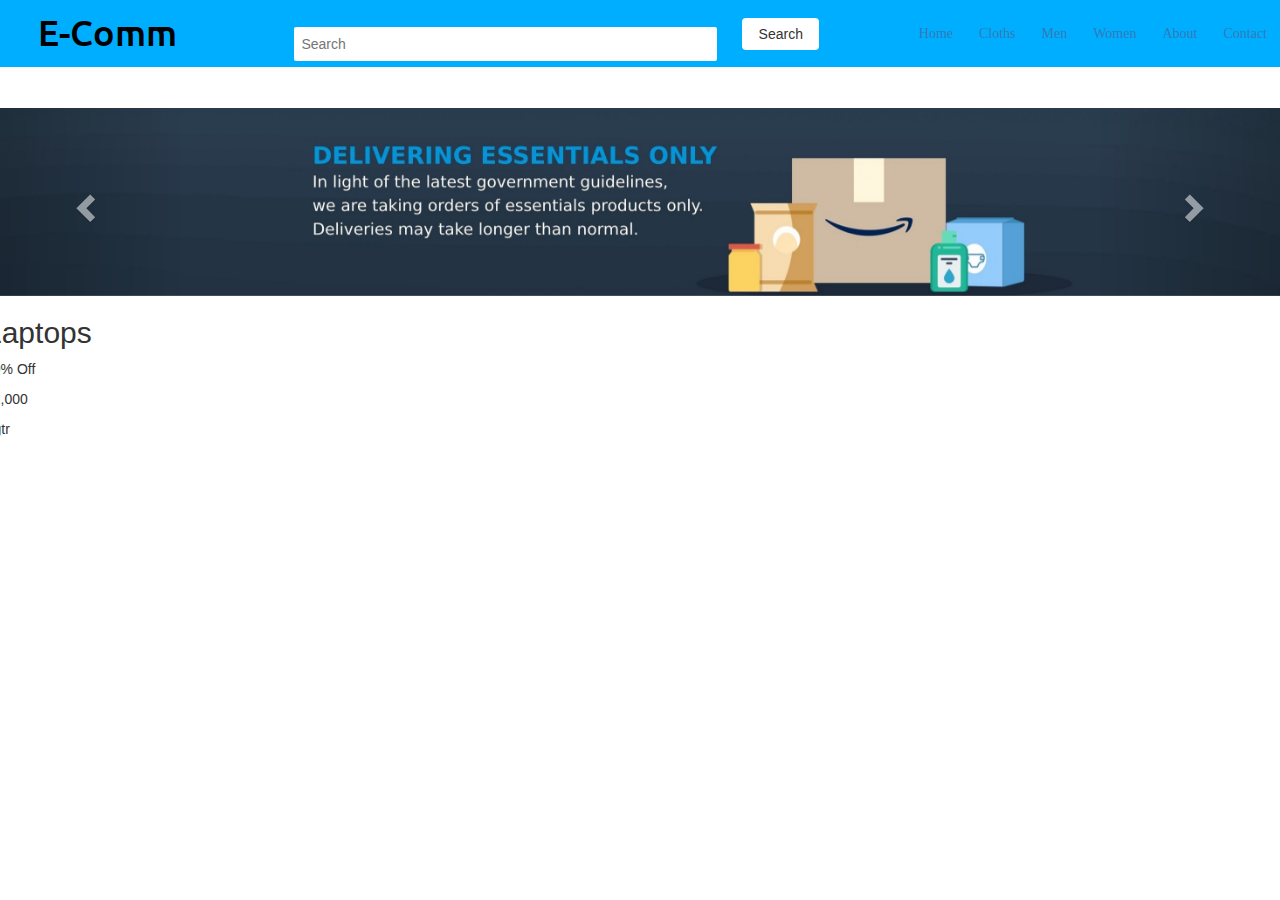
==== index.html @ 3f435ab4 "edited" ====
<!DOCTYPE html>
<html lang="en">

<head>
    <meta charset="UTF-8">
    <meta http-equiv="X-UA-Compatible" content="IE=edge">
    <meta name="viewport" content="width=device-width, initial-scale=1.0">
    <title>E-Comm</title>
    <!-- <link rel="stylesheet" href="/css/style.css"> -->
    <link rel="stylesheet" href="https://maxcdn.bootstrapcdn.com/bootstrap/3.4.1/css/bootstrap.min.css">
    <script src="https://ajax.googleapis.com/ajax/libs/jquery/3.5.1/jquery.min.js"></script>
    <script src="https://maxcdn.bootstrapcdn.com/bootstrap/3.4.1/js/bootstrap.min.js"></script>
    <link rel="stylesheet" href="https://cdnjs.cloudflare.com/ajax/libs/font-awesome/5.15.2/css/all.min.css">
    <link rel="shortcut icon" href="favicon.png" type="image/x-icon">
    <script src="https://code.jquery.com/jquery-3.3.1.js"
        integrity="sha256-2Kok7MbOyxpgUVvAk/HJ2jigOSYS2auK4Pfzbm7uH60=" crossorigin="anonymous">
        </script>
    <script>
        $(function () {
            $("#header").load("header.html");
            $("#footer").load("footer.html");
        });
    </script>
</head>

<body>

    <header id="header"></header>

    <div class="loader-container">
        <div class="loader"></div>
    </div>

    <main>
        <!-- Slider Starts Herer -->
        <div class="container" style="width: 1340px;position: absolute;top: 12%;left: -30px;">
            <div id="myCarousel" class="carousel slide" data-ride="carousel">

                <div class="carousel-inner">
                    <div class="item active">
                        <img src="/img/1.jpg" width="100%" height="250px" alt="">
                    </div>

                    <div class="item">
                        <img src="/img/2.jpg" alt="Chicago" style="width:100%;">
                    </div>

                    <div class="item">
                        <img src="/img/3.jpg" alt="New york" style="width:100%;">
                    </div>
                </div>
                <a class="left carousel-control" href="#myCarousel" data-slide="prev">
                    <span class="glyphicon glyphicon-chevron-left"></span>
                    <span class="sr-only">Previous</span>
                </a>
                <a class="right carousel-control" href="#myCarousel" data-slide="next">
                    <span class="glyphicon glyphicon-chevron-right"></span>
                    <span class="sr-only">Next</span>
                </a>
            </div>

            <div class="card">
                <h2>Laptops</h2>
                <div class="card-item">
                    <!-- <img src="/img/4.jpg" alt="Pic"> -->
                    <p> 20% Off</p>
                    <p> 22,000</p>
                    <p> rtgtr</p>
                </div>
            </div>





        </div>
        <!-- Slider Ends Here -->




    </main>
    <!-- <footer id="footer"></footer> -->

    <script>
        $(window).on("load", function () {
            $(".loader-container").fadeOut(1000);
        });
    </script>
    <script src="/js/index.js"></script>
</body>

</html>
---- css/style.css ----
* {
    margin: 0;
    padding: 0;
    /* -webkit-user-select: none;
    -user-select: none; */
}

body{
    overflow-x: hidden;
    /* width: 100%; */
}

.item1{
    display: inline;
    width: 200px;
}

.item1 img{
    width: 180px;
}

.lines p{
    text-align: center;
}
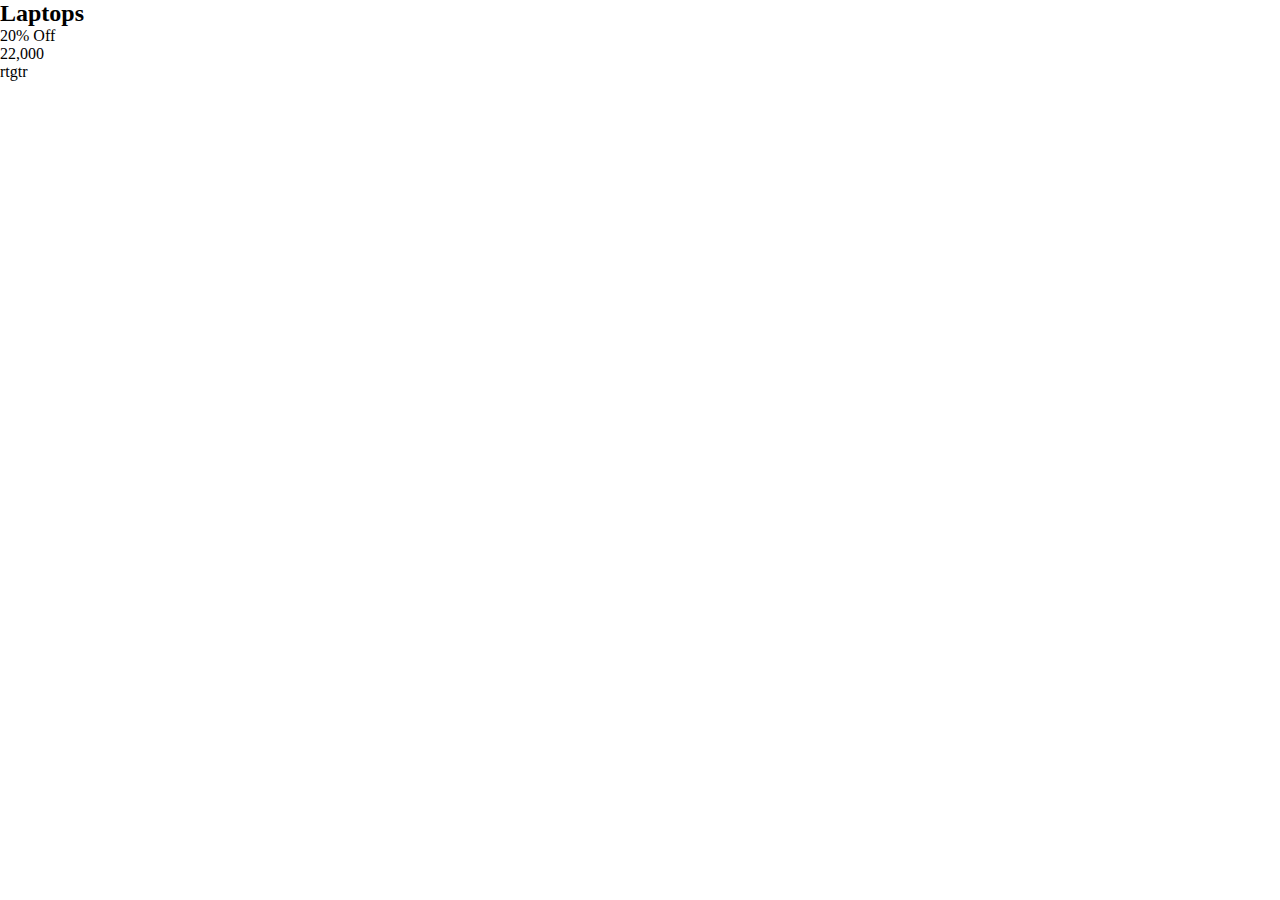
==== commit f1c31eea: "editted" ====
--- a/index.html
+++ b/index.html
@@ -6,18 +6,17 @@
     <meta http-equiv="X-UA-Compatible" content="IE=edge">
     <meta name="viewport" content="width=device-width, initial-scale=1.0">
     <title>E-Comm</title>
-    <!-- <link rel="stylesheet" href="/css/style.css"> -->
-    <link rel="stylesheet" href="https://maxcdn.bootstrapcdn.com/bootstrap/3.4.1/css/bootstrap.min.css">
-    <script src="https://ajax.googleapis.com/ajax/libs/jquery/3.5.1/jquery.min.js"></script>
-    <script src="https://maxcdn.bootstrapcdn.com/bootstrap/3.4.1/js/bootstrap.min.js"></script>
+    <link rel="stylesheet" href="/css/style.css">
     <link rel="stylesheet" href="https://cdnjs.cloudflare.com/ajax/libs/font-awesome/5.15.2/css/all.min.css">
+
     <link rel="shortcut icon" href="favicon.png" type="image/x-icon">
+    
     <script src="https://code.jquery.com/jquery-3.3.1.js"
         integrity="sha256-2Kok7MbOyxpgUVvAk/HJ2jigOSYS2auK4Pfzbm7uH60=" crossorigin="anonymous">
         </script>
     <script>
         $(function () {
-            $("#header").load("header.html");
+            $("#header").load("/header.html");
             $("#footer").load("footer.html");
         });
     </script>
@@ -33,31 +32,7 @@
 
     <main>
         <!-- Slider Starts Herer -->
-        <div class="container" style="width: 1340px;position: absolute;top: 12%;left: -30px;">
-            <div id="myCarousel" class="carousel slide" data-ride="carousel">
-
-                <div class="carousel-inner">
-                    <div class="item active">
-                        <img src="/img/1.jpg" width="100%" height="250px" alt="">
-                    </div>
-
-                    <div class="item">
-                        <img src="/img/2.jpg" alt="Chicago" style="width:100%;">
-                    </div>
-
-                    <div class="item">
-                        <img src="/img/3.jpg" alt="New york" style="width:100%;">
-                    </div>
-                </div>
-                <a class="left carousel-control" href="#myCarousel" data-slide="prev">
-                    <span class="glyphicon glyphicon-chevron-left"></span>
-                    <span class="sr-only">Previous</span>
-                </a>
-                <a class="right carousel-control" href="#myCarousel" data-slide="next">
-                    <span class="glyphicon glyphicon-chevron-right"></span>
-                    <span class="sr-only">Next</span>
-                </a>
-            </div>
+        <div class="container">
 
             <div class="card">
                 <h2>Laptops</h2>
@@ -69,25 +44,16 @@
                 </div>
             </div>
 
-
-
-
-
         </div>
-        <!-- Slider Ends Here -->
-
-
-
 
     </main>
-    <!-- <footer id="footer"></footer> -->
+    <footer id="footer"></footer>
 
     <script>
         $(window).on("load", function () {
             $(".loader-container").fadeOut(1000);
         });
     </script>
-    <script src="/js/index.js"></script>
 </body>
 
 </html>--- a/css/style.css
+++ b/css/style.css
@@ -1,13 +1,13 @@
 * {
     margin: 0;
     padding: 0;
-    /* -webkit-user-select: none;
-    -user-select: none; */
+    -webkit-user-select: none;
+    -user-select: none;
 }
 
 body{
     overflow-x: hidden;
-    /* width: 100%; */
+    width: 100%;
 }
 
 .item1{
@@ -19,6 +19,6 @@
     width: 180px;
 }
 
-.lines p{
-    text-align: center;
+p{
+    
 }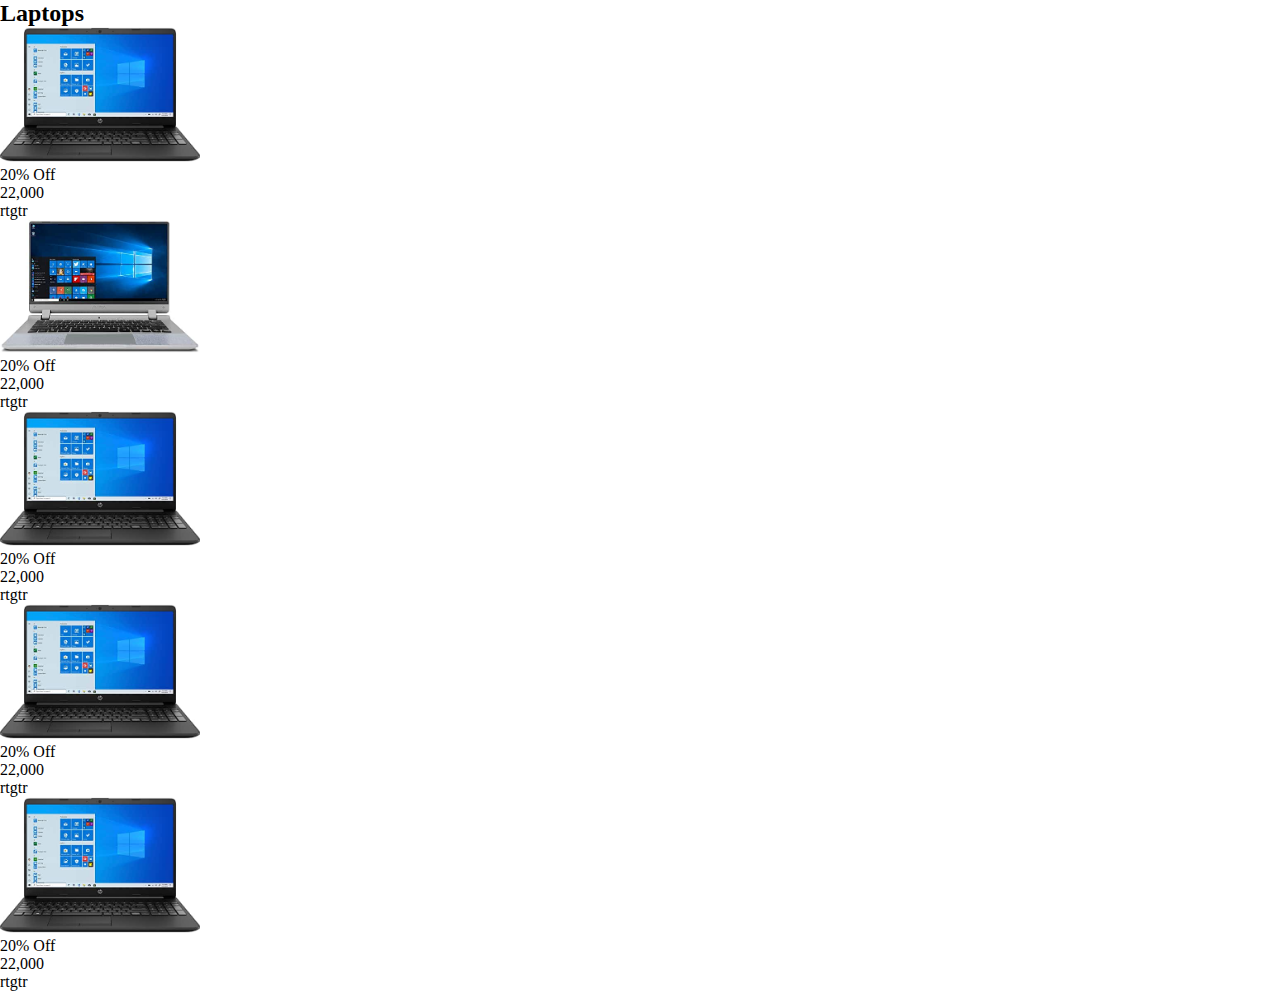
==== commit ae06a935: "Edited" ====
--- a/index.html
+++ b/index.html
@@ -10,7 +10,7 @@
     <link rel="stylesheet" href="https://cdnjs.cloudflare.com/ajax/libs/font-awesome/5.15.2/css/all.min.css">
 
     <link rel="shortcut icon" href="favicon.png" type="image/x-icon">
-    
+
     <script src="https://code.jquery.com/jquery-3.3.1.js"
         integrity="sha256-2Kok7MbOyxpgUVvAk/HJ2jigOSYS2auK4Pfzbm7uH60=" crossorigin="anonymous">
         </script>
@@ -31,13 +31,37 @@
     </div>
 
     <main>
-        <!-- Slider Starts Herer -->
         <div class="container">
 
             <div class="card">
+
                 <h2>Laptops</h2>
                 <div class="card-item">
-                    <!-- <img src="/img/4.jpg" alt="Pic"> -->
+                    <img src="/img/4.jpg" alt="Pic">
+                    <p> 20% Off</p>
+                    <p> 22,000</p>
+                    <p> rtgtr</p>
+                </div>
+                <div class="card-item">
+                    <img src="/img/5.jpg" alt="Pic">
+                    <p> 20% Off</p>
+                    <p> 22,000</p>
+                    <p> rtgtr</p>
+                </div>
+                <div class="card-item">
+                    <img src="/img/4.jpg" alt="Pic">
+                    <p> 20% Off</p>
+                    <p> 22,000</p>
+                    <p> rtgtr</p>
+                </div>
+                <div class="card-item">
+                    <img src="/img/4.jpg" alt="Pic">
+                    <p> 20% Off</p>
+                    <p> 22,000</p>
+                    <p> rtgtr</p>
+                </div>
+                <div class="card-item">
+                    <img src="/img/4.jpg" alt="Pic">
                     <p> 20% Off</p>
                     <p> 22,000</p>
                     <p> rtgtr</p>
@@ -46,6 +70,14 @@
 
         </div>
 
+
+
+
+
+
+
+
+        
     </main>
     <footer id="footer"></footer>
 
--- a/css/style.css
+++ b/css/style.css
@@ -2,7 +2,7 @@
     margin: 0;
     padding: 0;
     -webkit-user-select: none;
-    -user-select: none;
+    user-select: none;
 }
 
 body{
@@ -10,15 +10,6 @@
     width: 100%;
 }
 
-.item1{
-    display: inline;
+.card-item img{
     width: 200px;
-}
-
-.item1 img{
-    width: 180px;
-}
-
-p{
-    
 }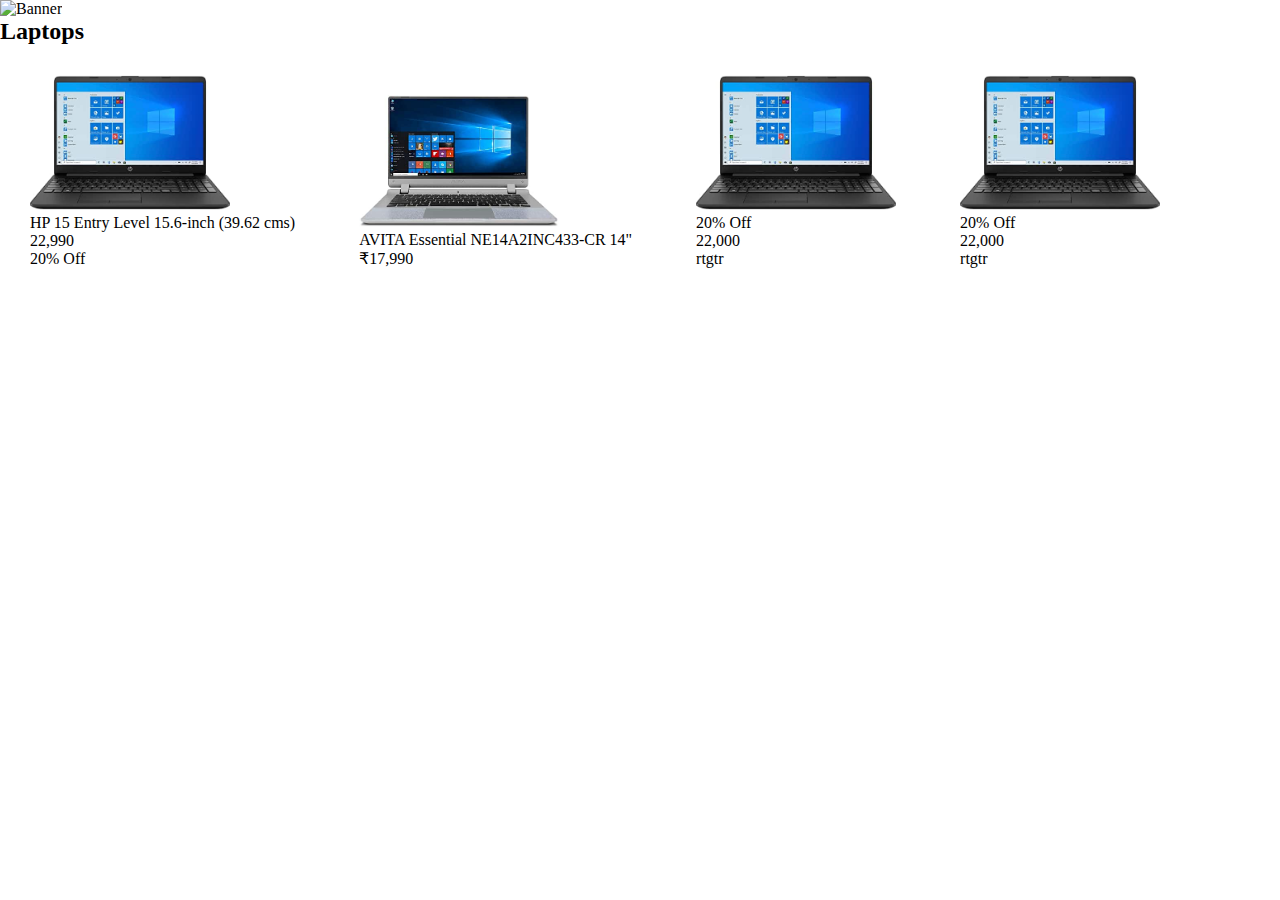
==== commit 1b9357d6: "Edited" ====
--- a/index.html
+++ b/index.html
@@ -7,6 +7,7 @@
     <meta name="viewport" content="width=device-width, initial-scale=1.0">
     <title>E-Comm</title>
     <link rel="stylesheet" href="/css/style.css">
+    <link rel="stylesheet" href="/css/loader.css">
     <link rel="stylesheet" href="https://cdnjs.cloudflare.com/ajax/libs/font-awesome/5.15.2/css/all.min.css">
 
     <link rel="shortcut icon" href="favicon.png" type="image/x-icon">
@@ -29,30 +30,42 @@
     <div class="loader-container">
         <div class="loader"></div>
     </div>
+    <!-- <script>
+        $(window).on("load", function () {
+            $(".loader-container").fadeOut(1000);
+        });
+    </script> -->
+
+    <script>
+        let spinnerWrapper = document.querySelector('.loader-container');
+    
+        window.addEventListener('load', function () {
+            // spinnerWrapper.style.display = 'none';
+            spinnerWrapper.parentElement.removeChild(spinnerWrapper);
+        });
+    </script>
 
     <main>
         <div class="container">
+
+
+            <img src="https://source.unsplash.com/1300x400/?laptops,clothing" alt="Banner">
+
 
             <div class="card">
 
                 <h2>Laptops</h2>
                 <div class="card-item">
-                    <img src="/img/4.jpg" alt="Pic">
+                    <img src="/img/4.jpg" alt="HP Laptop">
+                    <p>HP 15 Entry Level 15.6-inch (39.62 cms)</p>
+                    <p> 22,990</p>
                     <p> 20% Off</p>
-                    <p> 22,000</p>
-                    <p> rtgtr</p>
                 </div>
                 <div class="card-item">
                     <img src="/img/5.jpg" alt="Pic">
-                    <p> 20% Off</p>
-                    <p> 22,000</p>
-                    <p> rtgtr</p>
-                </div>
-                <div class="card-item">
-                    <img src="/img/4.jpg" alt="Pic">
-                    <p> 20% Off</p>
-                    <p> 22,000</p>
-                    <p> rtgtr</p>
+                    <p>AVITA Essential NE14A2INC433-CR 14"</p>
+                    <p> ₹17,990</p>
+                    <!-- <p> 20% Off</p> -->
                 </div>
                 <div class="card-item">
                     <img src="/img/4.jpg" alt="Pic">
@@ -70,22 +83,10 @@
 
         </div>
 
-
-
-
-
-
-
-
-        
     </main>
     <footer id="footer"></footer>
 
-    <script>
-        $(window).on("load", function () {
-            $(".loader-container").fadeOut(1000);
-        });
-    </script>
+
 </body>
 
 </html>--- a/css/style.css
+++ b/css/style.css
@@ -10,6 +10,12 @@
     width: 100%;
 }
 
+.card-item{
+    display: inline-block;
+    margin: 30px;
+
+}
+
 .card-item img{
     width: 200px;
 }--- a/css/loader.css
+++ b/css/loader.css
@@ -0,0 +1,34 @@
+.loader-container{
+    width: 100%;
+    height: 100vh;
+    background-color: #111;
+    position: fixed;
+    display: flex;
+    align-items: center;
+    justify-content: center;
+}
+
+.loader{
+    width: 50px;
+    height: 50px;
+    border: 5px solid;
+    color: #3498db;
+    border-radius: 50%;
+    border-top-color: transparent;
+    animation: loader 1.2s linear infinite;
+}
+
+@keyframes loader{
+    25%{
+        color: #2ecc71;
+    }
+    50%{
+        color: #f1c40f;
+    }
+    75%{
+        color: #e74c3c;
+    }
+    to{
+        transform: rotate(360deg);
+    }
+}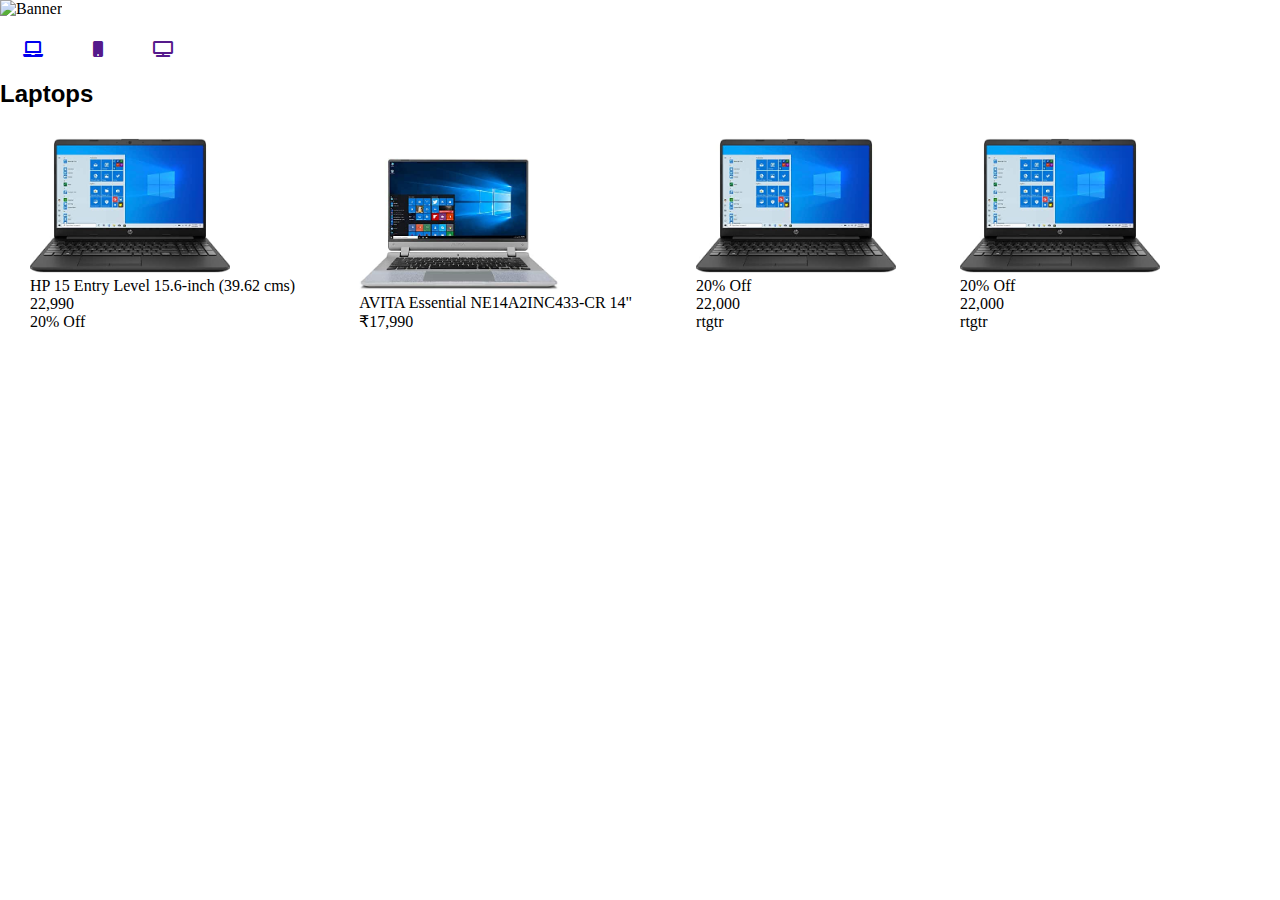
==== commit 768182d3: "Edited" ====
--- a/index.html
+++ b/index.html
@@ -18,7 +18,7 @@
     <script>
         $(function () {
             $("#header").load("/header.html");
-            $("#footer").load("footer.html");
+            $("#footer").load("/footer.html");
         });
     </script>
 </head>
@@ -30,20 +30,8 @@
     <div class="loader-container">
         <div class="loader"></div>
     </div>
-    <!-- <script>
-        $(window).on("load", function () {
-            $(".loader-container").fadeOut(1000);
-        });
-    </script> -->
 
-    <script>
-        let spinnerWrapper = document.querySelector('.loader-container');
-    
-        window.addEventListener('load', function () {
-            // spinnerWrapper.style.display = 'none';
-            spinnerWrapper.parentElement.removeChild(spinnerWrapper);
-        });
-    </script>
+    <script src="/js/loader.js"></script>
 
     <main>
         <div class="container">
@@ -52,32 +40,40 @@
             <img src="https://source.unsplash.com/1300x400/?laptops,clothing" alt="Banner">
 
 
+            <div class="links">
+                <a href="#lap"><i class="fa fa-laptop" aria-hidden="true"></i></a>
+                <a href=""><i class="fa fa-mobile" aria-hidden="true"></i></a>
+                <a href=""><i class="fas fa-tv"></i></a>
+            </div>
+
+
             <div class="card">
-
-                <h2>Laptops</h2>
-                <div class="card-item">
-                    <img src="/img/4.jpg" alt="HP Laptop">
-                    <p>HP 15 Entry Level 15.6-inch (39.62 cms)</p>
-                    <p> 22,990</p>
-                    <p> 20% Off</p>
-                </div>
-                <div class="card-item">
-                    <img src="/img/5.jpg" alt="Pic">
-                    <p>AVITA Essential NE14A2INC433-CR 14"</p>
-                    <p> ₹17,990</p>
-                    <!-- <p> 20% Off</p> -->
-                </div>
-                <div class="card-item">
-                    <img src="/img/4.jpg" alt="Pic">
-                    <p> 20% Off</p>
-                    <p> 22,000</p>
-                    <p> rtgtr</p>
-                </div>
-                <div class="card-item">
-                    <img src="/img/4.jpg" alt="Pic">
-                    <p> 20% Off</p>
-                    <p> 22,000</p>
-                    <p> rtgtr</p>
+                <div class="laptops" id="lap">
+                    <h2>Laptops</h2>
+                    <div class="card-item">
+                        <img src="/img/4.jpg" alt="HP Laptop">
+                        <p>HP 15 Entry Level 15.6-inch (39.62 cms)</p>
+                        <p> 22,990</p>
+                        <p> 20% Off</p>
+                    </div>
+                    <div class="card-item">
+                        <img src="/img/5.jpg" alt="Pic">
+                        <p>AVITA Essential NE14A2INC433-CR 14"</p>
+                        <p> ₹17,990</p>
+                        <!-- <p> 20% Off</p> -->
+                    </div>
+                    <div class="card-item">
+                        <img src="/img/4.jpg" alt="Pic">
+                        <p> 20% Off</p>
+                        <p> 22,000</p>
+                        <p> rtgtr</p>
+                    </div>
+                    <div class="card-item">
+                        <img src="/img/4.jpg" alt="Pic">
+                        <p> 20% Off</p>
+                        <p> 22,000</p>
+                        <p> rtgtr</p>
+                    </div>
                 </div>
             </div>
 
--- a/css/style.css
+++ b/css/style.css
@@ -5,17 +5,24 @@
     user-select: none;
 }
 
-body{
+body {
     overflow-x: hidden;
     width: 100%;
 }
 
-.card-item{
+.card-item {
     display: inline-block;
     margin: 30px;
-
 }
 
-.card-item img{
+.card-item img {
     width: 200px;
+}
+
+.links i{
+    margin: 23px;
+}
+
+.card h2{
+    font-family: 'Gill Sans', 'Gill Sans MT', Calibri, 'Trebuchet MS', sans-serif;
 }